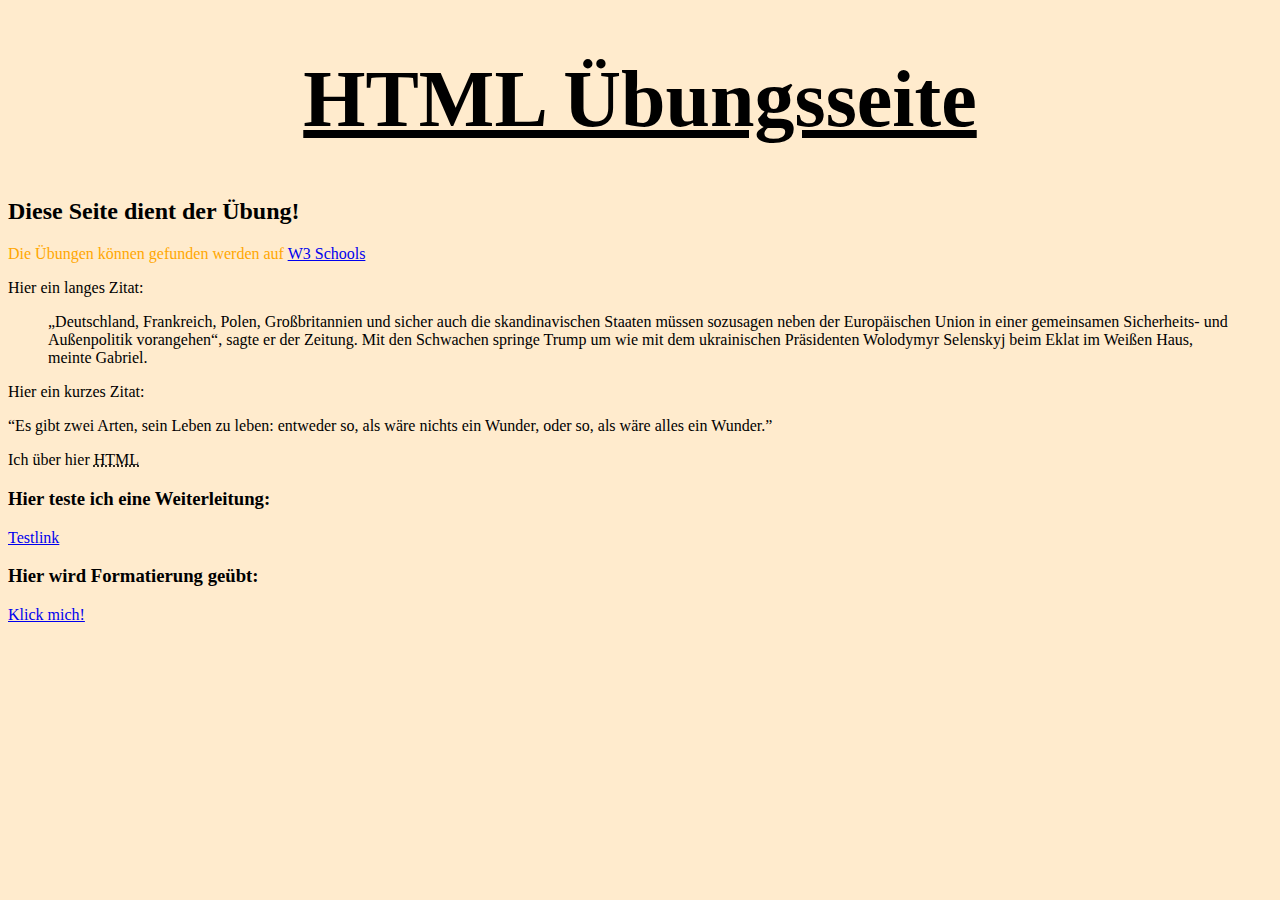
==== index.html @ 8f1a0bf4 "Rename main.html to index.html" ====
<!DOCTYPE html>
<!--Dies ist eine Übung für HTML-->
<html>
    <head>
        <title>HTML Übungsseite</title>
    </head>
    <body style="background-color: blanchedalmond;">
        <h1 style="font-size: 500%; text-align: center;"><u>HTML Übungsseite</u></h1> 
        <h2>Diese Seite dient der Übung!</h2>
        <p style="color: #ffa701  ;"> Die Übungen können gefunden werden auf <a href="https://www.w3schools.com/html/">W3 Schools</a> </p>

        <p>Hier ein langes Zitat:</p>
        <blockquote cite="https://www.fr.de/politik/selenskyj-reaktionen-zum-trump-eklat-medwedew-feiert-brutale-standpauke-gegen-93601098.html">
            „Deutschland, Frankreich, Polen, Großbritannien und sicher auch die skandinavischen Staaten müssen sozusagen neben der Europäischen Union 
            in einer gemeinsamen Sicherheits- und Außenpolitik vorangehen“, sagte er der Zeitung. 
            Mit den Schwachen springe Trump um wie mit dem ukrainischen Präsidenten Wolodymyr Selenskyj beim Eklat im Weißen Haus, meinte Gabriel.
        </blockquote>

        <p>Hier ein kurzes Zitat:</p>
        <q>Es gibt zwei Arten, sein Leben zu leben: entweder so, als wäre nichts ein Wunder, oder so, als wäre alles ein Wunder.</q>

        <p>Ich über hier <abbr title="Hypertext Markup Language">HTML</abbr></p>
        
        <h3>Hier teste ich eine Weiterleitung:</h3>
        <a href="hyperlink_test.html">Testlink</a>

        <h3>Hier wird Formatierung geübt:</h3>
        <a href="format.html">Klick mich!</a>

    </body>
</html>
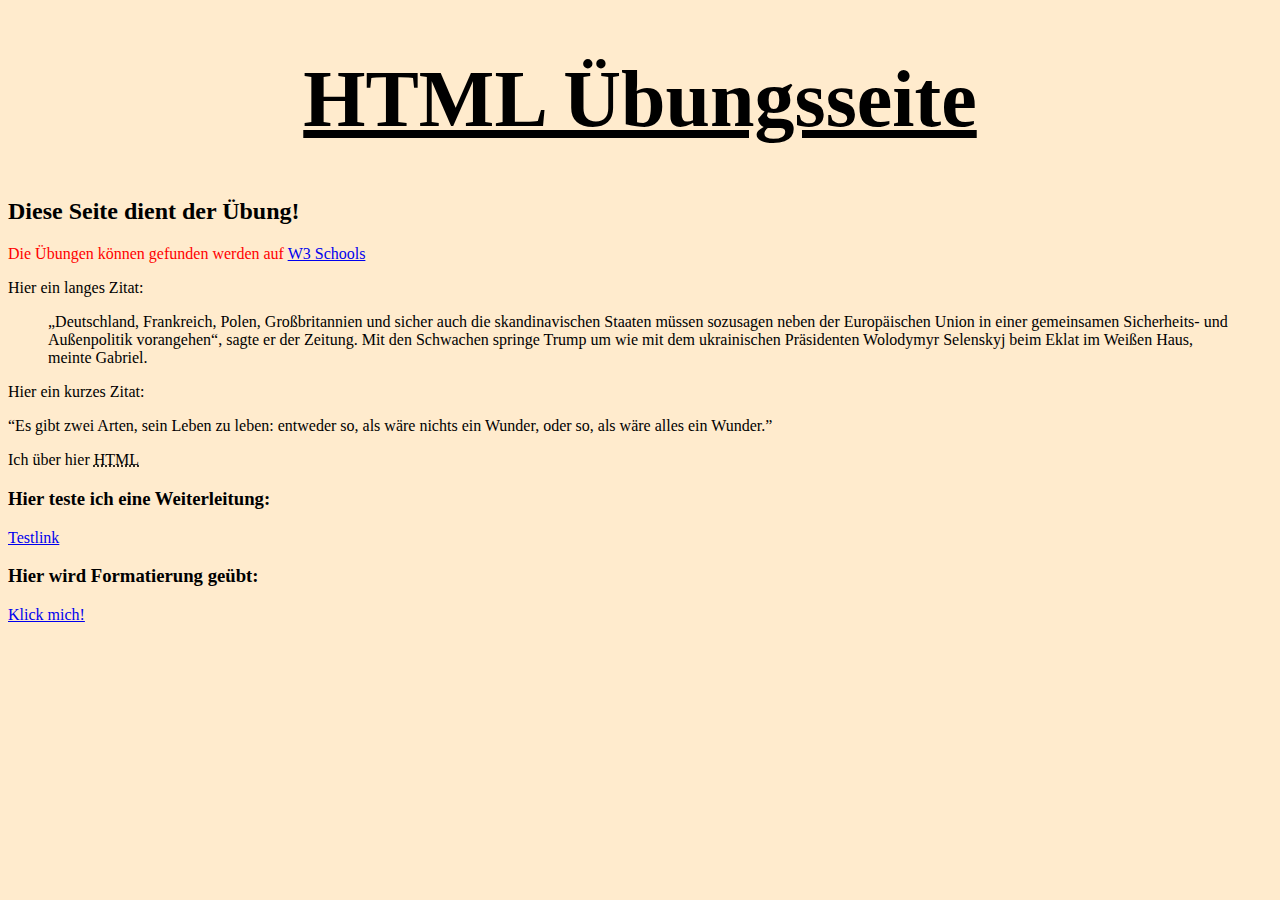
==== commit c448932d: "Update index.html" ====
--- a/index.html
+++ b/index.html
@@ -7,7 +7,7 @@
     <body style="background-color: blanchedalmond;">
         <h1 style="font-size: 500%; text-align: center;"><u>HTML Übungsseite</u></h1> 
         <h2>Diese Seite dient der Übung!</h2>
-        <p style="color: #ffa701  ;"> Die Übungen können gefunden werden auf <a href="https://www.w3schools.com/html/">W3 Schools</a> </p>
+        <p style="color: red;"> Die Übungen können gefunden werden auf <a href="https://www.w3schools.com/html/">W3 Schools</a> </p>
 
         <p>Hier ein langes Zitat:</p>
         <blockquote cite="https://www.fr.de/politik/selenskyj-reaktionen-zum-trump-eklat-medwedew-feiert-brutale-standpauke-gegen-93601098.html">
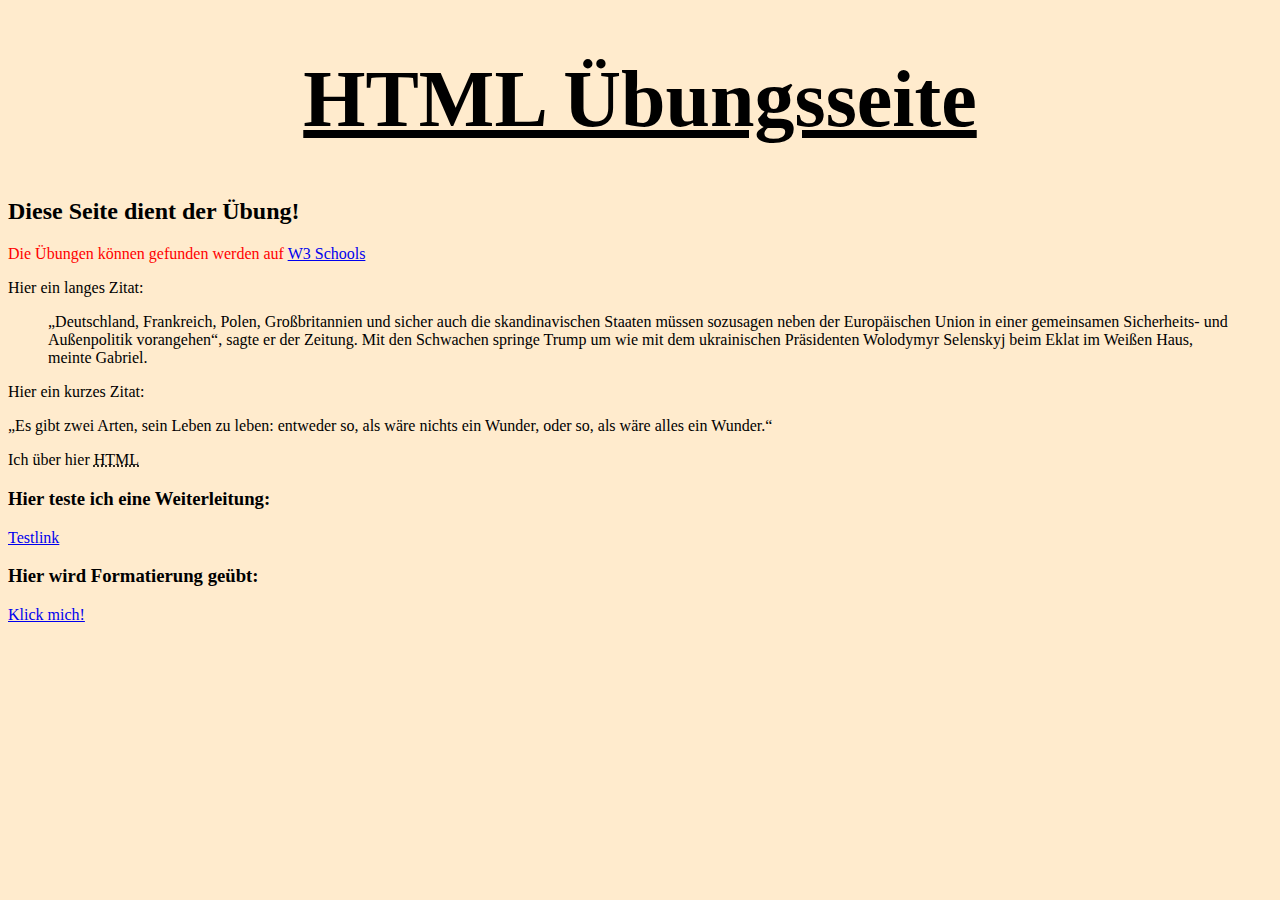
==== commit e0856401: "Update index.html" ====
--- a/index.html
+++ b/index.html
@@ -1,13 +1,13 @@
 <!DOCTYPE html>
 <!--Dies ist eine Übung für HTML-->
-<html>
+<html lang="de">
     <head>
         <title>HTML Übungsseite</title>
     </head>
     <body style="background-color: blanchedalmond;">
         <h1 style="font-size: 500%; text-align: center;"><u>HTML Übungsseite</u></h1> 
         <h2>Diese Seite dient der Übung!</h2>
-        <p style="color: red;"> Die Übungen können gefunden werden auf <a href="https://www.w3schools.com/html/">W3 Schools</a> </p>
+        <p style="color: red  ;"> Die Übungen können gefunden werden auf <a href="https://www.w3schools.com/html/">W3 Schools</a> </p>
 
         <p>Hier ein langes Zitat:</p>
         <blockquote cite="https://www.fr.de/politik/selenskyj-reaktionen-zum-trump-eklat-medwedew-feiert-brutale-standpauke-gegen-93601098.html">
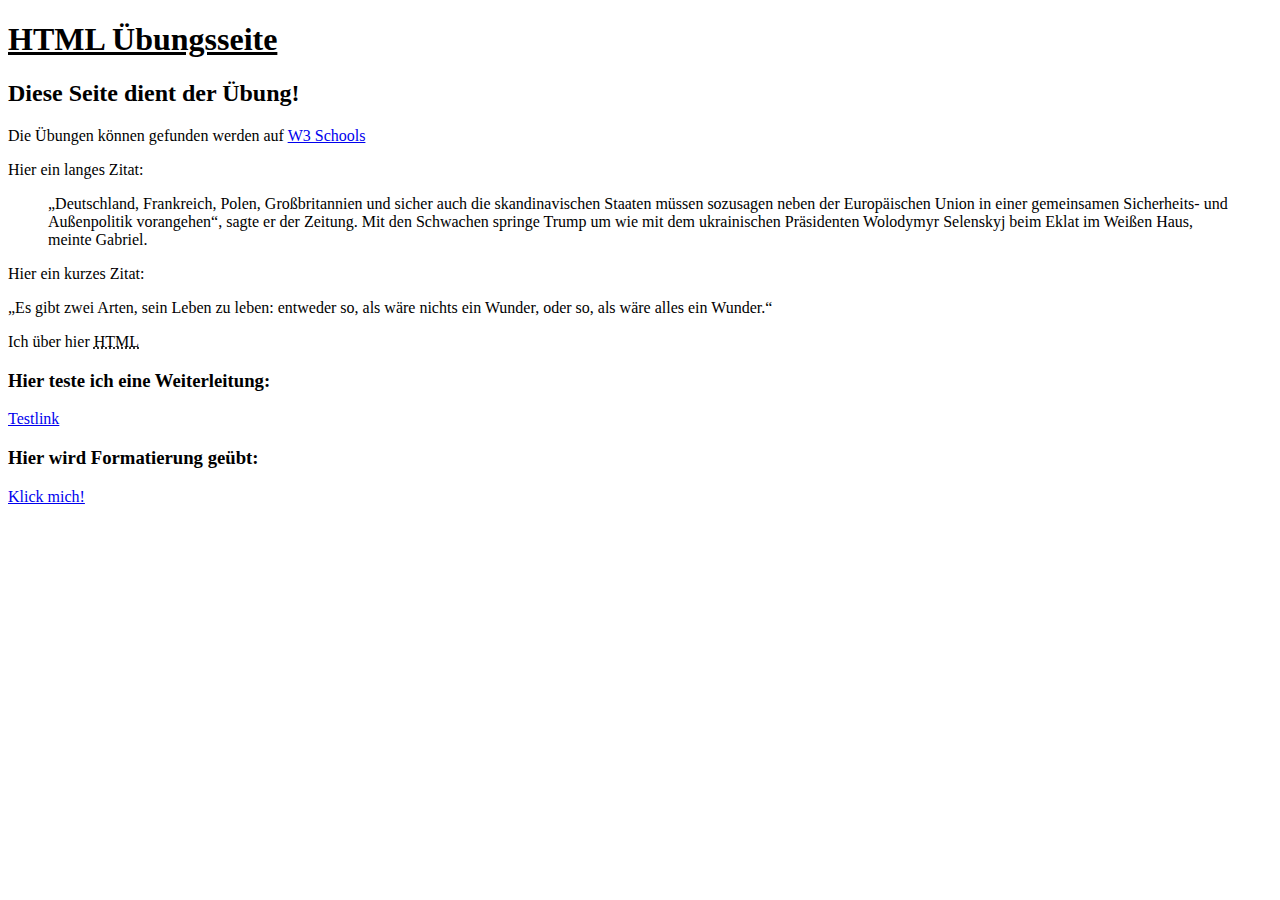
==== commit 30a661a6: "Update index.html" ====
--- a/index.html
+++ b/index.html
@@ -3,11 +3,12 @@
 <html lang="de">
     <head>
         <title>HTML Übungsseite</title>
+        <link rel="stylesheet" href="style.css">
     </head>
-    <body style="background-color: blanchedalmond;">
-        <h1 style="font-size: 500%; text-align: center;"><u>HTML Übungsseite</u></h1> 
+    <body>
+        <h1><u>HTML Übungsseite</u></h1> 
         <h2>Diese Seite dient der Übung!</h2>
-        <p style="color: red  ;"> Die Übungen können gefunden werden auf <a href="https://www.w3schools.com/html/">W3 Schools</a> </p>
+        <p> Die Übungen können gefunden werden auf <a href="https://www.w3schools.com/html/">W3 Schools</a> </p>
 
         <p>Hier ein langes Zitat:</p>
         <blockquote cite="https://www.fr.de/politik/selenskyj-reaktionen-zum-trump-eklat-medwedew-feiert-brutale-standpauke-gegen-93601098.html">
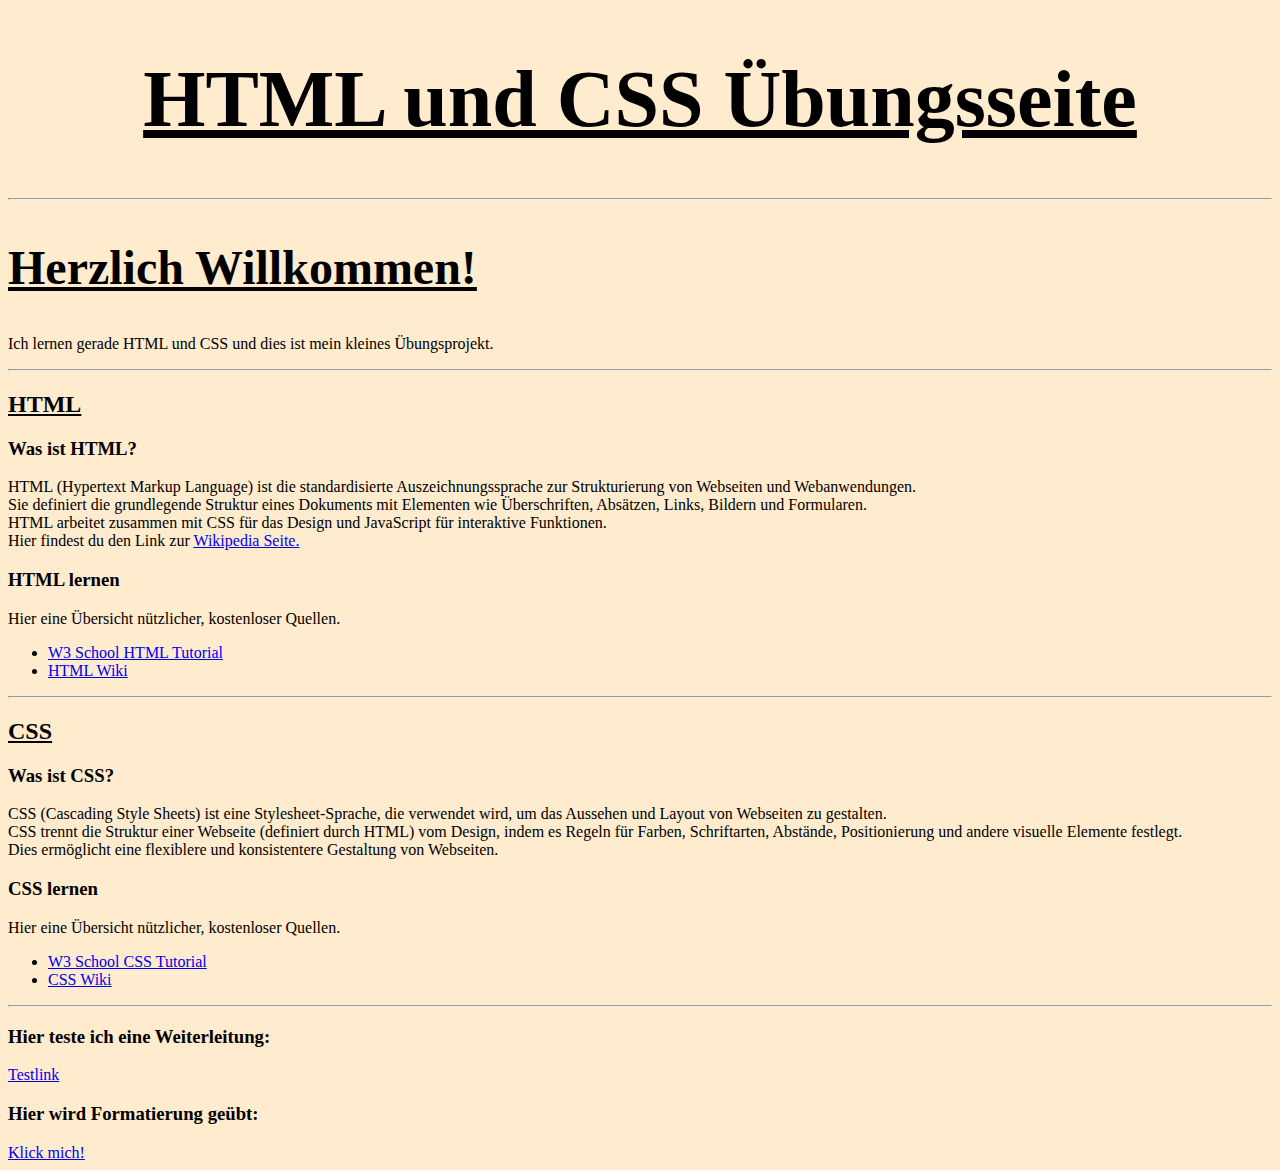
==== commit e12dafa1: "Update index.html" ====
--- a/index.html
+++ b/index.html
@@ -2,25 +2,57 @@
 <!--Dies ist eine Übung für HTML-->
 <html lang="de">
     <head>
-        <title>HTML Übungsseite</title>
+        <title>HTML und CSS</title>
         <link rel="stylesheet" href="style.css">
     </head>
     <body>
-        <h1><u>HTML Übungsseite</u></h1> 
-        <h2>Diese Seite dient der Übung!</h2>
-        <p> Die Übungen können gefunden werden auf <a href="https://www.w3schools.com/html/">W3 Schools</a> </p>
 
-        <p>Hier ein langes Zitat:</p>
-        <blockquote cite="https://www.fr.de/politik/selenskyj-reaktionen-zum-trump-eklat-medwedew-feiert-brutale-standpauke-gegen-93601098.html">
-            „Deutschland, Frankreich, Polen, Großbritannien und sicher auch die skandinavischen Staaten müssen sozusagen neben der Europäischen Union 
-            in einer gemeinsamen Sicherheits- und Außenpolitik vorangehen“, sagte er der Zeitung. 
-            Mit den Schwachen springe Trump um wie mit dem ukrainischen Präsidenten Wolodymyr Selenskyj beim Eklat im Weißen Haus, meinte Gabriel.
-        </blockquote>
+        <h1><u>HTML und CSS Übungsseite</u></h1> 
+        <hr>
 
-        <p>Hier ein kurzes Zitat:</p>
-        <q>Es gibt zwei Arten, sein Leben zu leben: entweder so, als wäre nichts ein Wunder, oder so, als wäre alles ein Wunder.</q>
+        <h2 style="font-size:300%"><u>Herzlich Willkommen!</u></h2>
+        <p>
+            Ich lernen gerade HTML und CSS und dies ist mein kleines Übungsprojekt.<br>
+        </p>
+        <hr>
 
-        <p>Ich über hier <abbr title="Hypertext Markup Language">HTML</abbr></p>
+        <h2><u>HTML</u></h2>
+        <h3>Was ist HTML?</h3>
+        <p>
+            HTML (Hypertext Markup Language) ist die standardisierte Auszeichnungssprache zur Strukturierung von Webseiten und Webanwendungen.<br>
+            Sie definiert die grundlegende Struktur eines Dokuments mit Elementen wie Überschriften, Absätzen, Links, Bildern und Formularen.<br>
+            HTML arbeitet zusammen mit CSS für das Design und JavaScript für interaktive Funktionen.<br>
+            Hier findest du den Link zur <a href="https://de.wikipedia.org/wiki/Hypertext_Markup_Language">Wikipedia Seite.</a><br>
+        </p>
+        <h3>HTML lernen</h3>
+        <p>Hier eine Übersicht nützlicher, kostenloser Quellen.</p>
+            <ul>
+                <li><a href="https://www.w3schools.com/html/default.asp">W3 School HTML Tutorial</a></li>
+                <li><a href="https://wiki.selfhtml.org/">HTML Wiki</a></li>
+            </ul>
+        <hr>
+
+        <h2><u>CSS</u></h2>
+        <h3>Was ist CSS?</h3>
+        <p>
+            CSS (Cascading Style Sheets) ist eine Stylesheet-Sprache, die verwendet wird, um das Aussehen und Layout von Webseiten zu gestalten.<br>
+            CSS trennt die Struktur einer Webseite (definiert durch HTML) vom Design, indem es Regeln für Farben, Schriftarten, Abstände, Positionierung und andere visuelle Elemente festlegt.<br>
+            Dies ermöglicht eine flexiblere und konsistentere Gestaltung von Webseiten.
+        </p>
+        <h3>CSS lernen</h3>
+        <p>Hier eine Übersicht nützlicher, kostenloser Quellen.</p>
+            <ul>
+                <li><a href="https://www.w3schools.com/css/default.asp">W3 School CSS Tutorial</a></li>
+                <li><a href="https://www.css-wiki.com/">CSS Wiki</a></li>
+            </ul>
+        <hr>
+
+
+
+
+
+        
+        
         
         <h3>Hier teste ich eine Weiterleitung:</h3>
         <a href="hyperlink_test.html">Testlink</a>
--- a/style.css
+++ b/style.css
@@ -0,0 +1,2 @@
+body {background-color:blanchedalmond;}
+h1 {text-align: center;font-size:500%}
